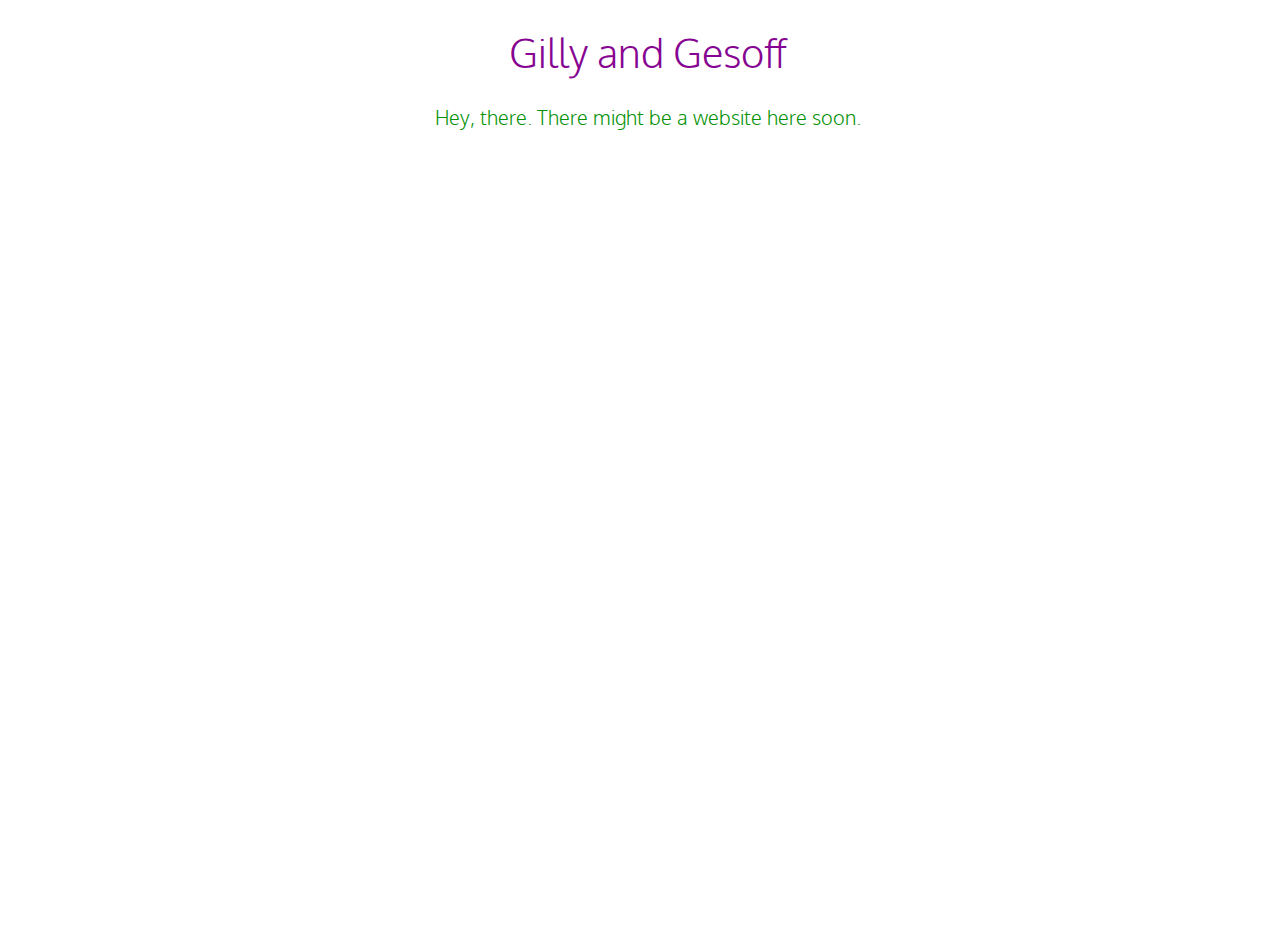
==== index.html @ a12f8ec1 "fixed stylesheet" ====
<!DOCTYPE html>
<html>
    <head>
        <meta charset=utf-8>
        <meta name=description content="We make websites and software and stuff.">
        <meta property=og:description content="We make websites and software and stuff.">
        <link rel=icon href=favicon.png type=image/png>
        <meta name=viewport content="initial-scale=1">
        <title>Gilly and Gesoff - Apply for IT Ambassador</title>
        <style>@import url(http://fonts.googleapis.com/css?family=Oxygen:400,300);body,html{width:100%;height:100%;font-family:Oxygen,sans-serif;background:#fff}h1{font-weight:300;font-size:40px;text-align:center;color:#860491}p{font-weight:300;font-size:20px;text-align:center;color:#049106}
        </style>
    </head>
    <body>
        <article>
            <h1>Gilly and Gesoff</h1>
            <p>Hey, there. There might be a website here soon.</p>
        </article>
    </body>
</html>
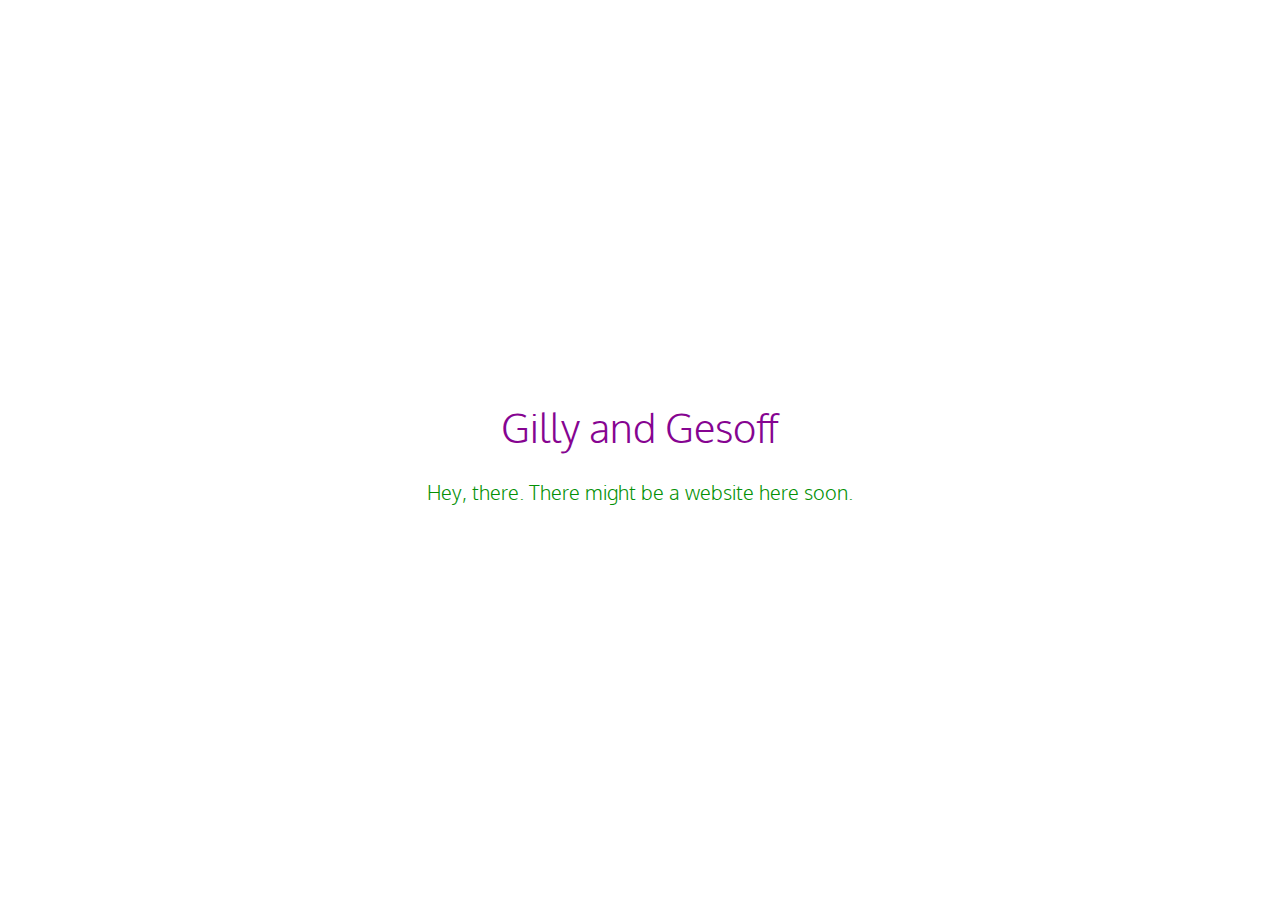
==== commit 39269649: "Entered text" ====
--- a/index.html
+++ b/index.html
@@ -6,14 +6,16 @@
         <meta property=og:description content="We make websites and software and stuff.">
         <link rel=icon href=favicon.png type=image/png>
         <meta name=viewport content="initial-scale=1">
-        <title>Gilly and Gesoff - Apply for IT Ambassador</title>
-        <style>@import url(http://fonts.googleapis.com/css?family=Oxygen:400,300);body,html{width:100%;height:100%;font-family:Oxygen,sans-serif;background:#fff}h1{font-weight:300;font-size:40px;text-align:center;color:#860491}p{font-weight:300;font-size:20px;text-align:center;color:#049106}
+        <title>Gilly and Gesoff</title>
+        <style>@import url(http://fonts.googleapis.com/css?family=Oxygen:400,300);body,html{height:100%;margin:0;font-family:Oxygen,sans-serif;background:#fff}h1{font-weight:300;font-size:40px;text-align:center;color:#860491}p{font-weight:300;font-size:20px;text-align:center;color:#049106}article#maincontent{display:table;width:100%;height:100%}article#maincontent section{display:table-cell;height:100%;vertical-align:middle}
         </style>
     </head>
     <body>
-        <article>
-            <h1>Gilly and Gesoff</h1>
-            <p>Hey, there. There might be a website here soon.</p>
+        <article id="maincontent">
+            <section>
+                <h1>Gilly and Gesoff</h1>
+                <p>Hey, there. There might be a website here soon.</p>
+            </section>
         </article>
     </body>
-</html>+</html>
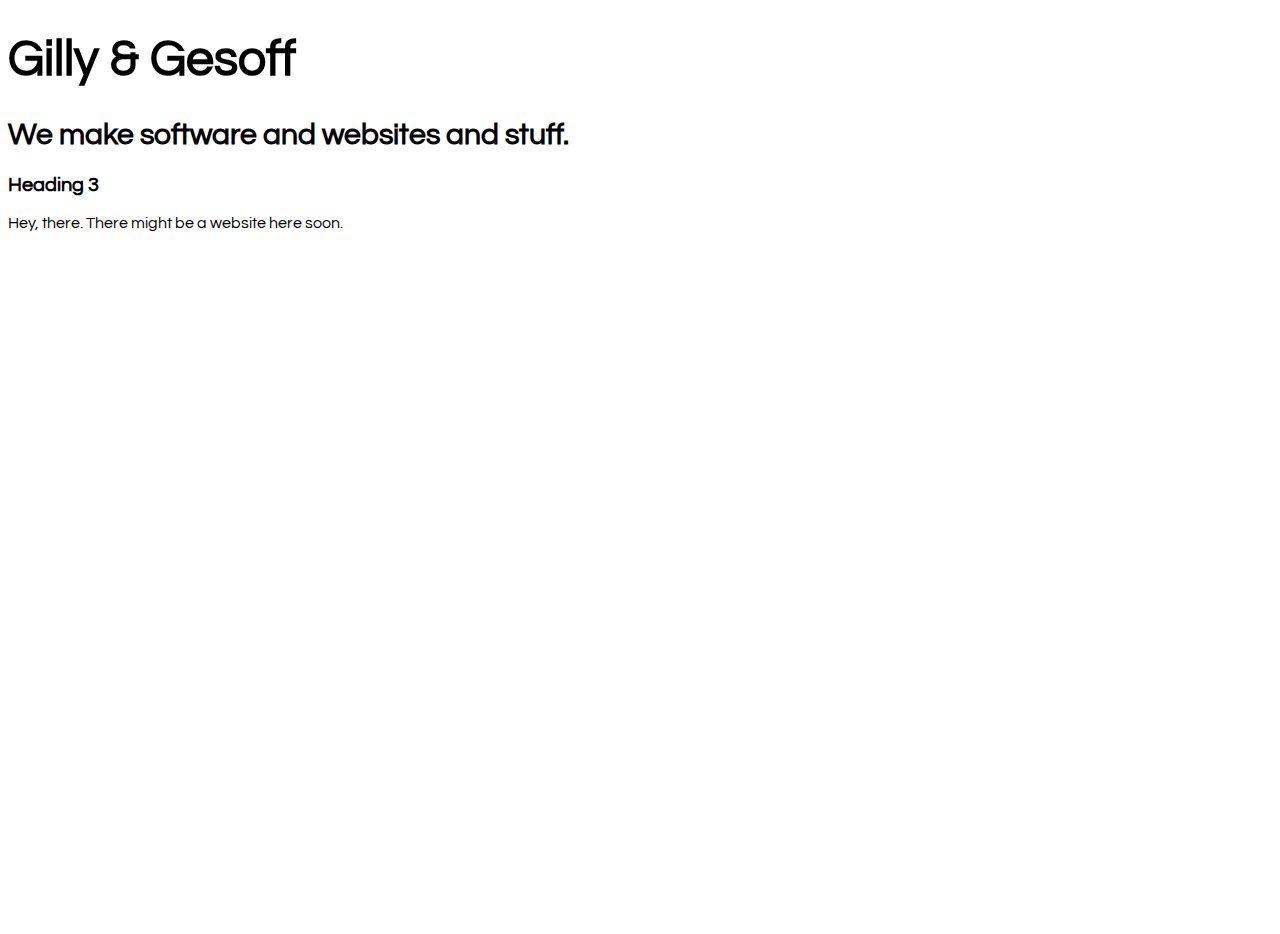
==== commit 76ef67c7: "Made test page" ====
--- a/index.html
+++ b/index.html
@@ -6,16 +6,16 @@
         <meta property=og:description content="We make websites and software and stuff.">
         <link rel=icon href=favicon.png type=image/png>
         <meta name=viewport content="initial-scale=1">
-        <title>Gilly and Gesoff</title>
-        <style>@import url(http://fonts.googleapis.com/css?family=Oxygen:400,300);body,html{height:100%;margin:0;font-family:Oxygen,sans-serif;background:#fff}h1{font-weight:300;font-size:40px;text-align:center;color:#860491}p{font-weight:300;font-size:20px;text-align:center;color:#049106}article#maincontent{display:table;width:100%;height:100%}article#maincontent section{display:table-cell;height:100%;vertical-align:middle}
-        </style>
+        <title>Gilly and Gesoff - Apply for IT Ambassador</title>
+        <link href='http://fonts.googleapis.com/css?family=Questrial' rel='stylesheet' type='text/css'>
+        <link href='main.css' rel='stylesheet' type='text/css'>
     </head>
     <body>
-        <article id="maincontent">
-            <section>
-                <h1>Gilly and Gesoff</h1>
-                <p>Hey, there. There might be a website here soon.</p>
-            </section>
+        <article>
+            <h1>Gilly &amp; Gesoff</h1>
+            <h2>We make software and websites and stuff.</h2>
+            <h3>Heading 3</h3>
+            <p>Hey, there. There might be a website here soon.</p>
         </article>
     </body>
-</html>
+</html>--- a/main.css
+++ b/main.css
@@ -0,0 +1,16 @@
+html, body{
+    height: 100%;
+}
+body{
+    font-family: 'Questrial', sans-serif;
+    font-weight: 400;
+}
+h1{
+    font-size: 50px;
+}
+h2{
+    font-size: 30px;
+}
+h3{
+    font-size: 20px;
+}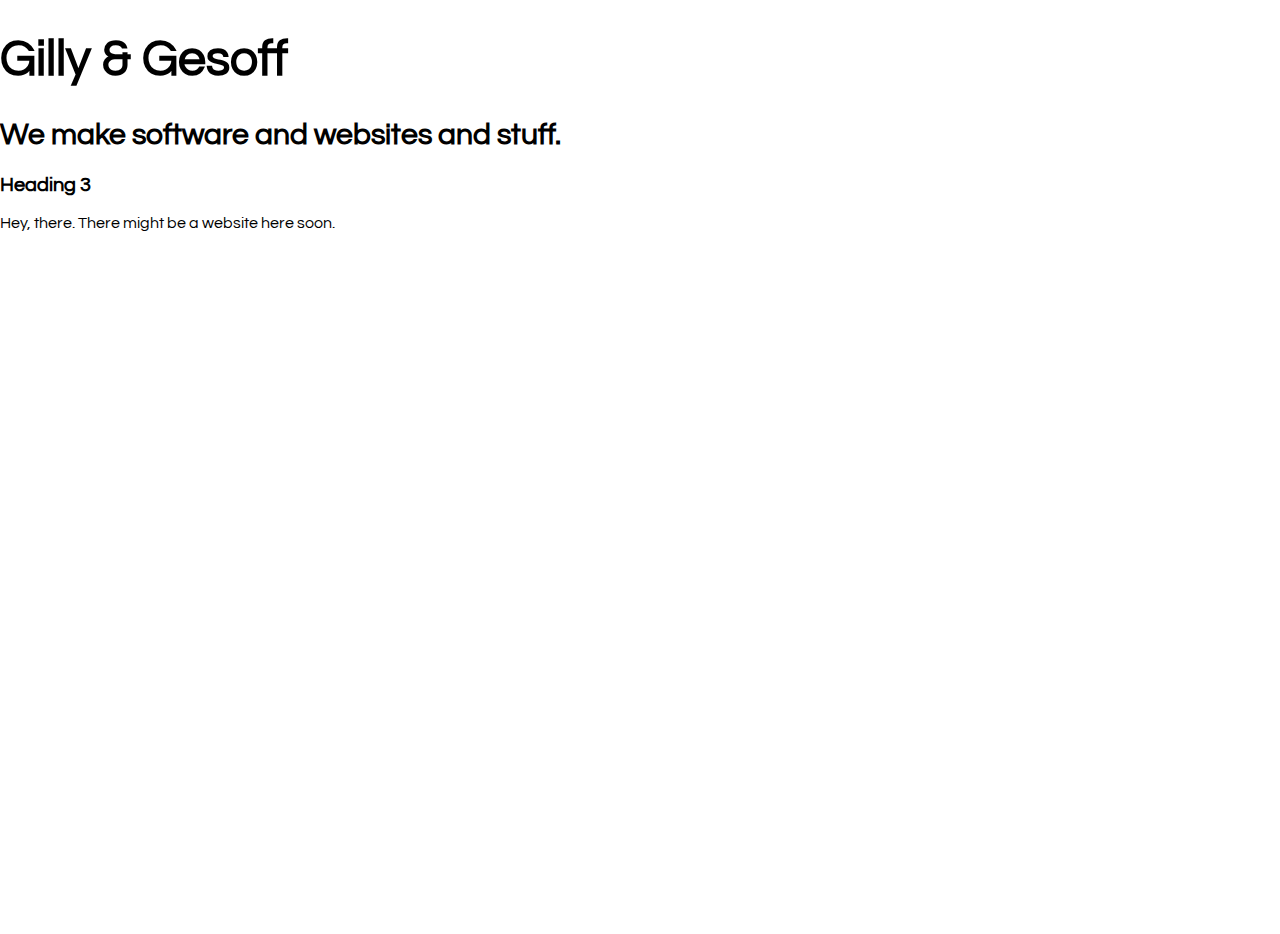
==== commit e4afbc64: "Lots and lots of lovely stuff." ====
--- a/index.html
+++ b/index.html
@@ -6,7 +6,7 @@
         <meta property=og:description content="We make websites and software and stuff.">
         <link rel=icon href=favicon.png type=image/png>
         <meta name=viewport content="initial-scale=1">
-        <title>Gilly and Gesoff - Apply for IT Ambassador</title>
+        <title>Gilly and Gesoff</title>
         <link href='http://fonts.googleapis.com/css?family=Questrial' rel='stylesheet' type='text/css'>
         <link href='main.css' rel='stylesheet' type='text/css'>
     </head>
--- a/main.css
+++ b/main.css
@@ -1,5 +1,8 @@
 html, body{
+    width: 100%;
     height: 100%;
+    margin: 0;
+    padding: 0;
 }
 body{
     font-family: 'Questrial', sans-serif;
@@ -13,4 +16,146 @@
 }
 h3{
     font-size: 20px;
+}
+article{
+    width: 100%;
+    height: 100%;
+}
+section.fullscreen{
+    width: 100%;
+    height: 100%;
+}
+nav{
+    position: fixed;
+    background: rgba(255, 255, 255, 0.9);
+    z-index: 10;
+    margin: 0;
+    padding: 0;
+    -webkit-overflow-scrolling: touch;
+    -webkit-user-select: none;
+}
+nav ul{
+    list-style: none;
+    margin: 0;
+    padding: 0;
+}
+nav li{
+    margin: 15px;
+    font-size: 20px;
+}
+nav button#disclosure{
+}
+@media(max-width:767px){
+    nav{
+        visibility: hidden;
+        position: fixed;
+        top: 0;
+        left: 0;
+        width: 300px;
+        max-width: 90%;
+        height: 100%;
+        text-align: center;
+        overflow-y: scroll;
+    }
+    nav button#disclosure{
+        visibility: visible;
+        position: fixed;
+        top: 0;
+        left: 0;
+        width: 50px;
+        height: 50px;
+    }
+    nav.open{
+        visibility: visible;
+    }
+    nav #logo{
+        width: 50px;
+        height: 50px;
+    }
+}
+@media(min-width:768px){
+   nav{
+        visibility: hidden;
+        position: fixed;
+        top: 0;
+        left: 0;
+        width: 300px;
+        max-width: 90%;
+        height: 100%;
+        text-align: center;
+        overflow-y: scroll;
+    }
+    nav button#disclosure{
+        visibility: visible;
+        position: fixed;
+        top: 0;
+        left: 0;
+        width: 50px;
+        height: 50px;
+    }
+    nav.open{
+        visibility: visible;
+    }
+    nav #logo{
+        width: 50px;
+        height: 50px;
+    }
+}
+@media(min-width:992px){
+    nav{
+        white-space: nowrap;
+        visibility: visible;
+        width: 100%;
+        max-width: 100%;
+        height: 50px;
+        text-align: left;
+        overflow-x: scroll;
+    }
+    nav ul, nav li, nav img{
+        display: inline;
+        padding: 0;
+        line-height: 50px;
+        vertical-align: middle;
+    }
+    nav li{
+        background: -webkit-gradient(linear, left top, right top, color-stop(89%,#000000), color-stop(99%,rgba(0, 0, 0, 0))) no-repeat center center fixed;
+        -webkit-background-clip: text;
+        -webkit-text-fill-color: transparent;
+    }
+    nav button#disclosure{
+        display: none;
+        visibility: hidden;
+    }
+}
+@media(min-width:1200px){
+    nav{
+        white-space: nowrap;
+        width: 50px;
+        height: 100%;
+        padding: 0;
+        margin: 0;
+        overflow-x:hidden;
+    }
+    nav:hover{
+        width: initial;
+    }
+    nav ul{
+        display: block;
+        white-space: normal;
+        word-wrap: break-word;
+        margin: 0;
+        padding: 0;
+    }
+    nav li{
+        display: block;
+        margin: 0;
+        padding: 0 10px;
+        white-space: nowrap;
+        background: -webkit-gradient(linear, left top, right top, color-stop(50%,#000000), color-stop(90%,rgba(0, 0, 0, 0)));
+        -webkit-background-clip: text;
+        -webkit-text-fill-color: transparent;
+    }
+    nav:hover li{
+        -webkit-text-fill-color: #000;
+    }
 }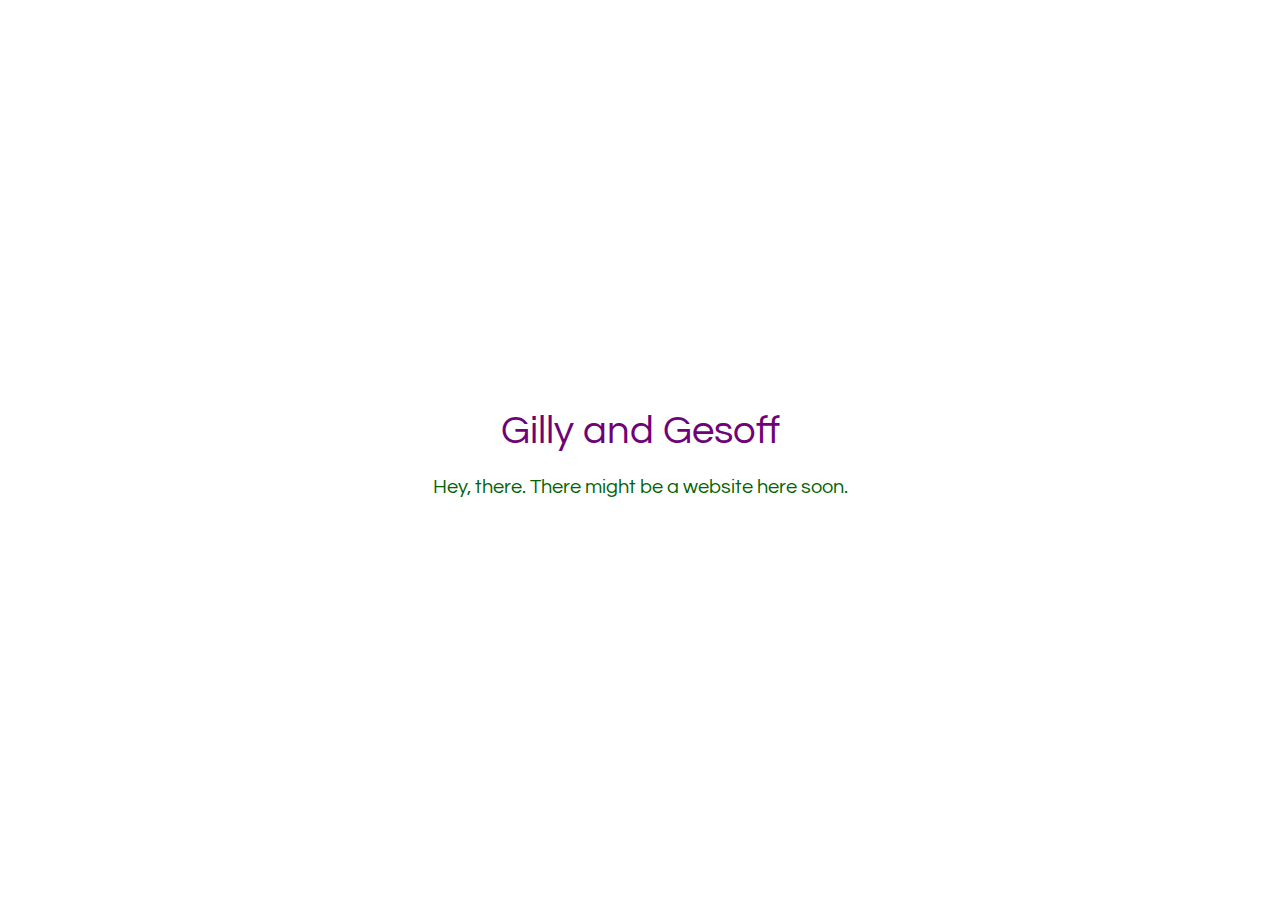
==== commit 0c7824fc: "Fixed fonts and colours" ====
--- a/index.html
+++ b/index.html
@@ -7,15 +7,15 @@
         <link rel=icon href=favicon.png type=image/png>
         <meta name=viewport content="initial-scale=1">
         <title>Gilly and Gesoff</title>
-        <link href='http://fonts.googleapis.com/css?family=Questrial' rel='stylesheet' type='text/css'>
-        <link href='main.css' rel='stylesheet' type='text/css'>
+        <style>@import url(http://fonts.googleapis.com/css?family=Questrial);body,html{height:100%;margin:0;font-family:'Questrial',sans-serif;background:#fff}h1{font-weight:300;font-size:40px;text-align:center;color:#6d0377}p{font-weight:300;font-size:20px;text-align:center;color:#016403}article#maincontent{display:table;width:100%;height:100%}article#maincontent section{display:table-cell;height:100%;vertical-align:middle}
+        </style>
     </head>
     <body>
-        <article>
-            <h1>Gilly &amp; Gesoff</h1>
-            <h2>We make software and websites and stuff.</h2>
-            <h3>Heading 3</h3>
-            <p>Hey, there. There might be a website here soon.</p>
+        <article id="maincontent">
+            <section>
+                <h1>Gilly and Gesoff</h1>
+                <p>Hey, there. There might be a website here soon.</p>
+            </section>
         </article>
     </body>
-</html>+</html>
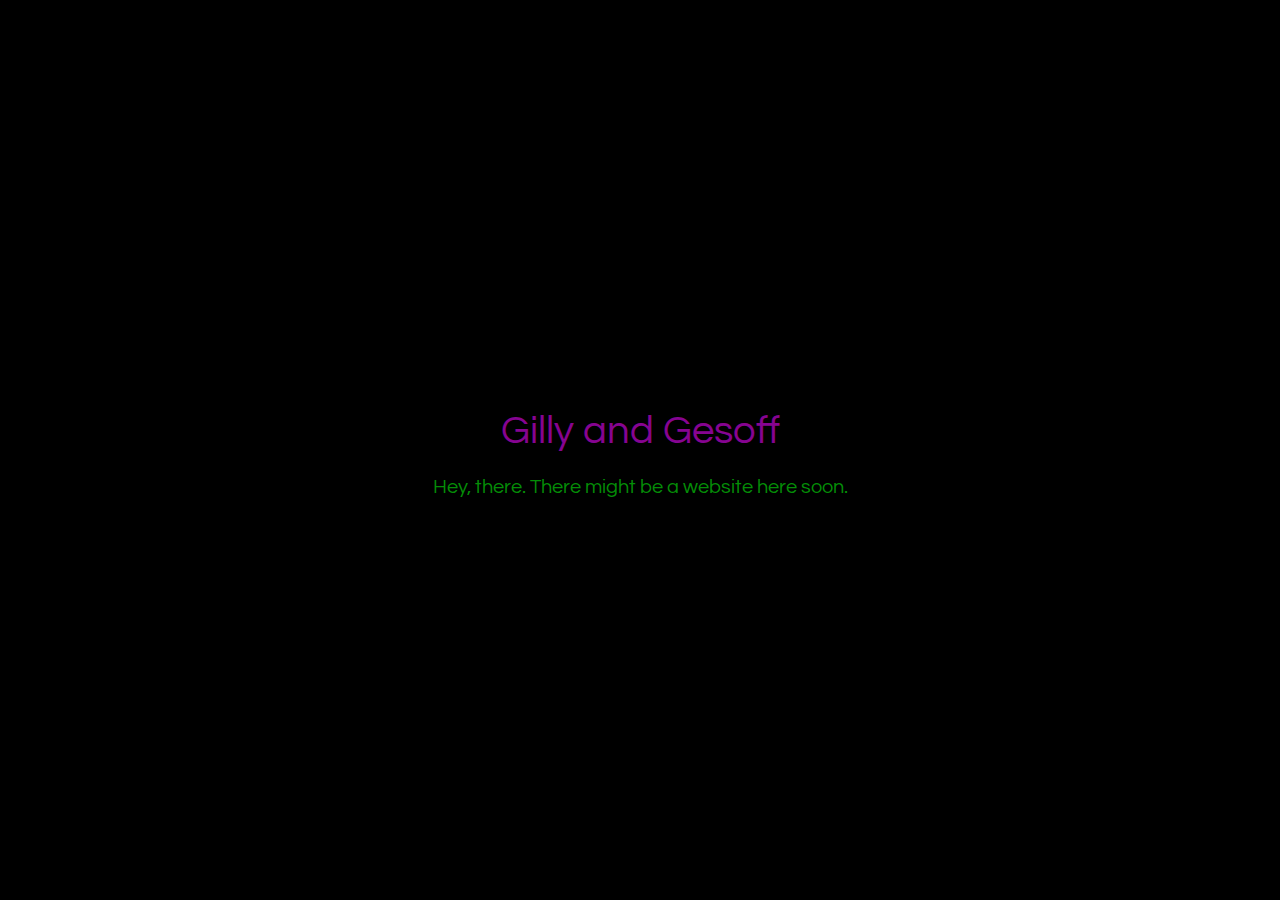
==== commit 708ac46f: "Better colours" ====
--- a/index.html
+++ b/index.html
@@ -7,7 +7,7 @@
         <link rel=icon href=favicon.png type=image/png>
         <meta name=viewport content="initial-scale=1">
         <title>Gilly and Gesoff</title>
-        <style>@import url(http://fonts.googleapis.com/css?family=Questrial);body,html{height:100%;margin:0;font-family:'Questrial',sans-serif;background:#fff}h1{font-weight:300;font-size:40px;text-align:center;color:#6d0377}p{font-weight:300;font-size:20px;text-align:center;color:#016403}article#maincontent{display:table;width:100%;height:100%}article#maincontent section{display:table-cell;height:100%;vertical-align:middle}
+        <style>@import url(http://fonts.googleapis.com/css?family=Questrial);body,html{height:100%;margin:0;font-family:'Questrial',sans-serif;background:#000}h1{font-weight:300;font-size:40px;text-align:center;color:#860491}p{font-weight:300;font-size:20px;text-align:center;color:#048d07}article#maincontent{display:table;width:100%;height:100%}article#maincontent section{display:table-cell;height:100%;vertical-align:middle}
         </style>
     </head>
     <body>
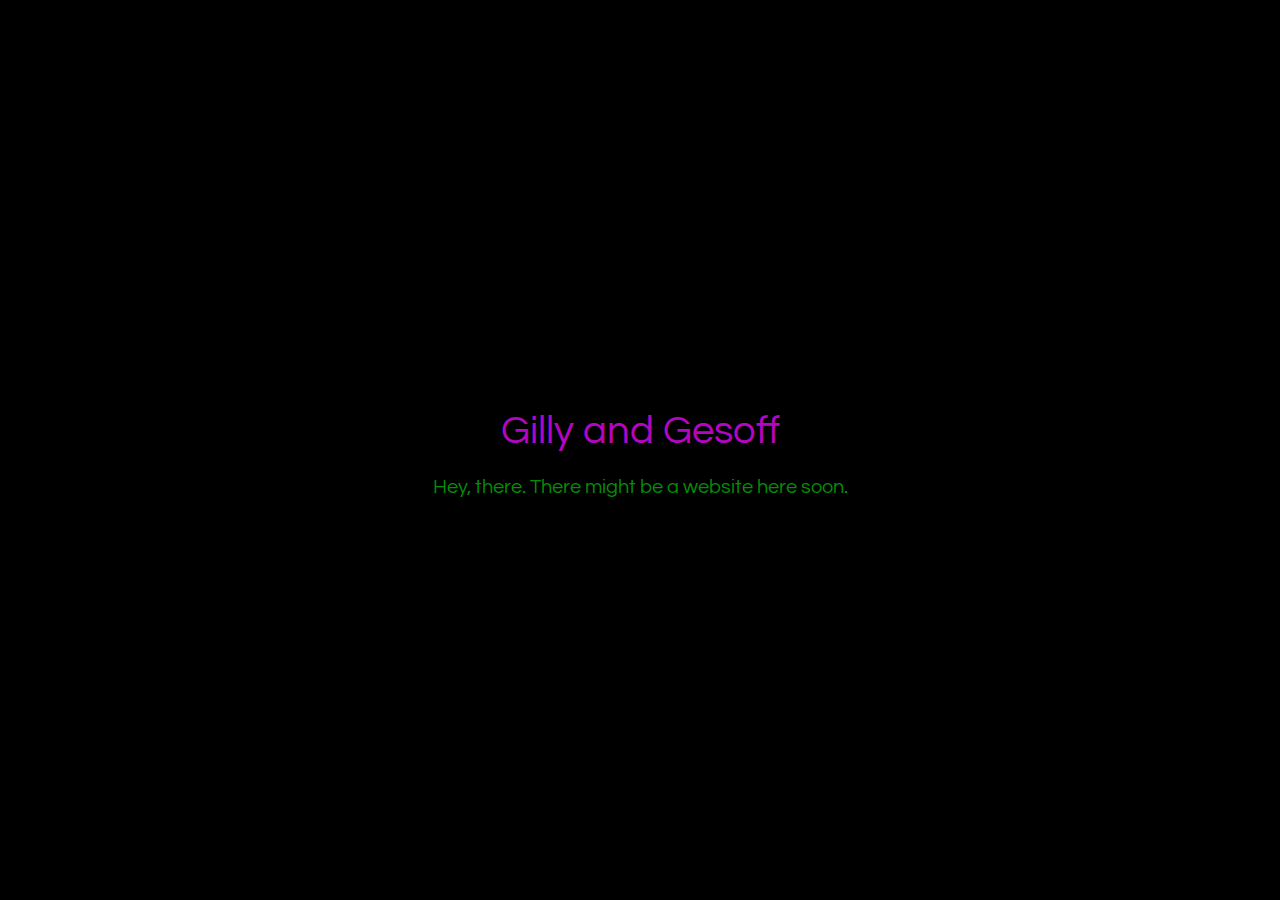
==== commit 16a5afdd: "Readability" ====
--- a/index.html
+++ b/index.html
@@ -7,7 +7,7 @@
         <link rel=icon href=favicon.png type=image/png>
         <meta name=viewport content="initial-scale=1">
         <title>Gilly and Gesoff</title>
-        <style>@import url(http://fonts.googleapis.com/css?family=Questrial);body,html{height:100%;margin:0;font-family:'Questrial',sans-serif;background:#000}h1{font-weight:300;font-size:40px;text-align:center;color:#860491}p{font-weight:300;font-size:20px;text-align:center;color:#048d07}article#maincontent{display:table;width:100%;height:100%}article#maincontent section{display:table-cell;height:100%;vertical-align:middle}
+        <style>@import url(http://fonts.googleapis.com/css?family=Questrial);body,html{height:100%;margin:0;font-family:'Questrial',sans-serif;background:#000}h1{font-weight:300;font-size:40px;text-align:center;color:#B405C3}p{font-weight:300;font-size:20px;text-align:center;color:#048d07}article#maincontent{display:table;width:100%;height:100%}article#maincontent section{display:table-cell;height:100%;vertical-align:middle}
         </style>
     </head>
     <body>
